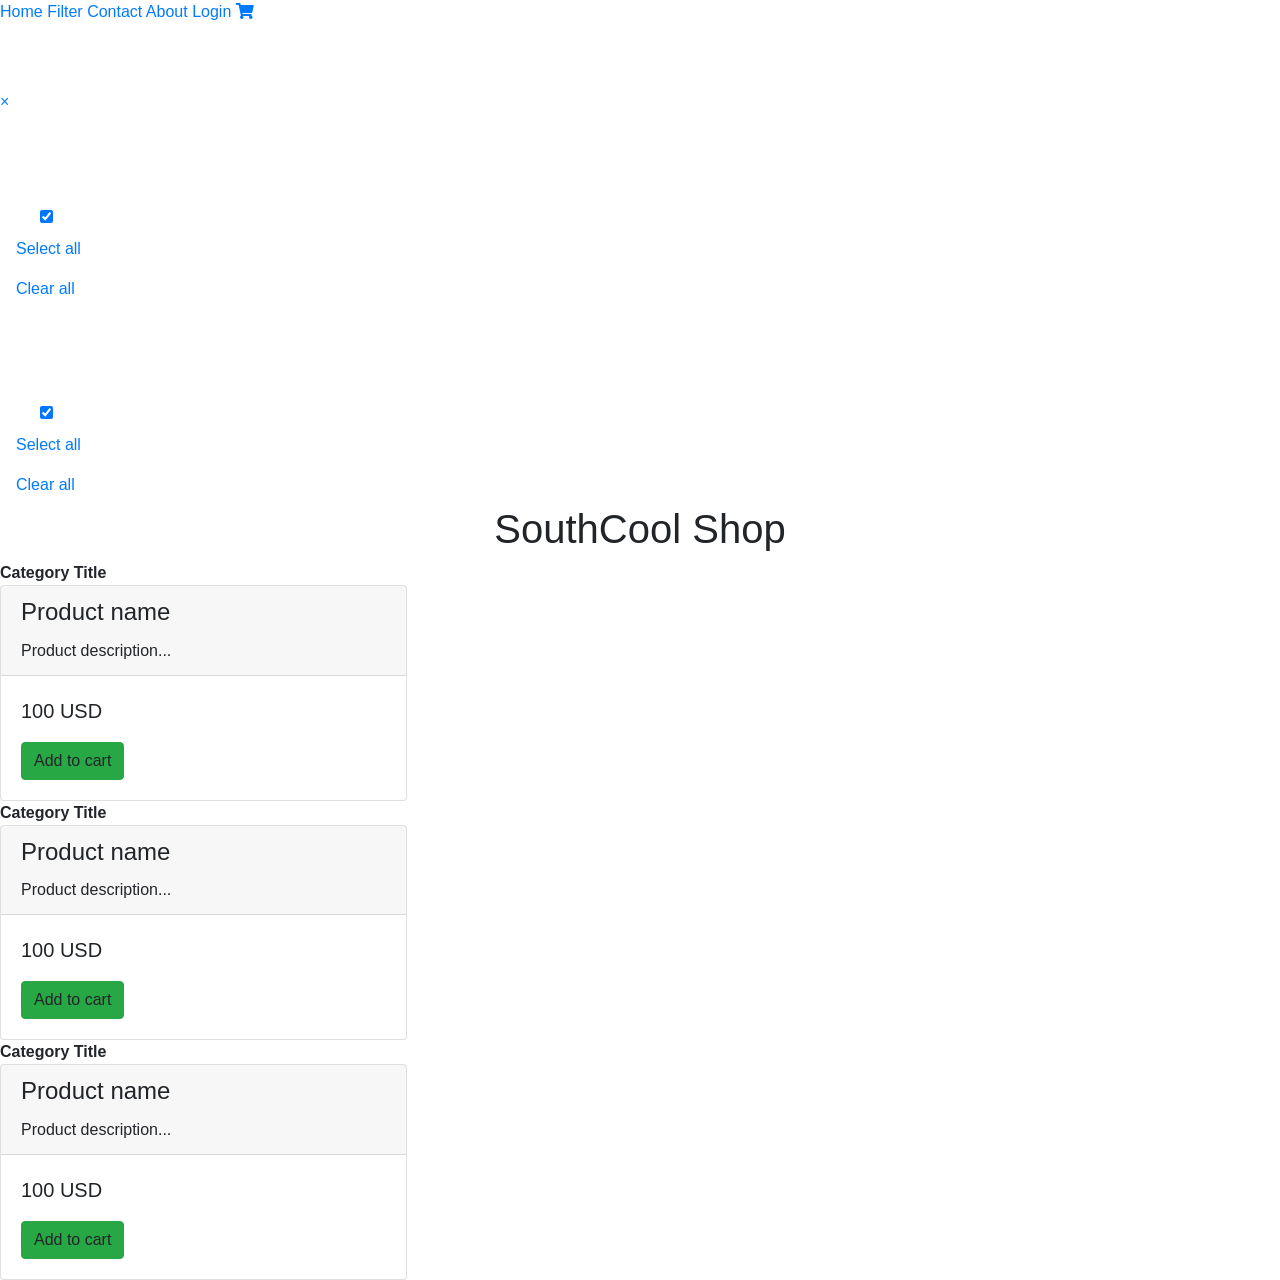
==== src/main/webapp/templates/product/index.html @ ce919041 "Add login modal window to html" ====
<!doctype html>
<html lang="en" xmlns="http://www.w3.org/1999/xhtml" xmlns:th="http://www.thymeleaf.org">
<head>
    <meta charset="utf-8"/>
    <meta name="author" content="Codecool"/>
    <meta name="viewport" content="width=device-width, initial-scale=1, shrink-to-fit=no"/>

    <title>Codecool Shop</title>

    <!-- Bootstrap components -->
    <!-- Latest compiled and minified Jquery -->
    <script src="https://code.jquery.com/jquery-3.3.1.min.js"
            integrity="sha256-FgpCb/KJQlLNfOu91ta32o/NMZxltwRo8QtmkMRdAu8=" crossorigin="anonymous"></script>

    <!--Latest compiled and minified Popper -->
    <script src="https://cdnjs.cloudflare.com/ajax/libs/popper.js/1.14.3/umd/popper.min.js"
            integrity="sha384-ZMP7rVo3mIykV+2+9J3UJ46jBk0WLaUAdn689aCwoqbBJiSnjAK/l8WvCWPIPm49"
            crossorigin="anonymous"></script>

    <!-- Latest compiled and minified JavaScript -->
    <script src="https://stackpath.bootstrapcdn.com/bootstrap/4.2.1/js/bootstrap.min.js"
            integrity="sha384-B0UglyR+jN6CkvvICOB2joaf5I4l3gm9GU6Hc1og6Ls7i6U/mkkaduKaBhlAXv9k"
            crossorigin="anonymous"></script>

    <!-- Latest compiled and minified CSS -->
    <link href="https://stackpath.bootstrapcdn.com/bootstrap/4.2.1/css/bootstrap.min.css" rel="stylesheet"
          integrity="sha384-GJzZqFGwb1QTTN6wy59ffF1BuGJpLSa9DkKMp0DgiMDm4iYMj70gZWKYbI706tWS" crossorigin="anonymous">
    <!-- End of Bootstrap components -->

    <link rel="stylesheet" type="text/css" href="/static/css/custom.css"/>

    <link rel="stylesheet" href="https://use.fontawesome.com/releases/v5.13.0/css/all.css">


    <script type='module' src='/static/js/main.js' defer></script>

    <link href="http://fonts.cdnfonts.com/css/south-park" rel="stylesheet">


</head>

<header>
    <div class="topnav">
        <a href="/">Home</a>
        <a class="filter" id="filter-btn" style="cursor: pointer;" href="#">Filter</a>
        <a href="#contact">Contact</a>
        <a href="#about">About</a>

        <a class="login" href="#">Login</a>
        <a class="shopcart" href="#">
            <i class="fas fa-shopping-cart cart-button"></i>
            <i class="cart-size" th:data-value="${cartSize}"></i>
        </a>

    </div>



</header>
<body>
    <div id="loginModal" class="modal fade bd-example-modal-lg residents" tabindex="-1" role="dialog" aria-hidden="true">
        <div class="modal-dialog modal-lg" role="document">
            <div class="modal-content">
                <a class="close">X</a>
                <form class="login" action="" method="post">
                    <div class="form-group">
                        <label for="username">Username</label>
                        <input type="text" class="form-control" name="username" id="username" placeholder="Username">
                    </div>
                    <div class="form-group">
                        <label for="password">Password</label>
                        <input type="password" class="form-control" name="password" id="password" placeholder="Password">
                    </div>
                    <button type="submit" class="btn btn-outline-primary">Login</button>
                    <button type="button" class="btn btn-secondary" data-dismiss="modal">Close</button>
                </form>

            </div>
        </div>
    </div>
<div id="mySidenav" class="sidenav">
    <h1 style="text-align: center; color: white; font-size: 48px;">Filter by</h1>
    <a href="javascript:void(0)" class="closebtn" id="close-btn">&times;</a>
    <h2 style="color: white; margin-left: 15px; margin-top: 50px; font-size: 28px">Category</h2>
    <div th:each="category: ${categories}">
        <div class="form-check" style="margin-left: 40px; color: white">
            <input class="form-check-input category-check" type="checkbox" value="" th:id="${category.name}+'-check'" checked>
            <label class="form-check-label category-check-label" th:for="${category.name}+'-check'"
                   th:text="${category.name} +' ('+${category.products.size()}+')'">
                Category name
            </label>
        </div>
    </div>
    <div>
        <a href='#' id="category-select" class="nav-link select">Select all</a>
        <a href='#' id="category-clear" class="nav-link clear">Clear all</a>
    </div>

    <h2 style="color: white; margin-left: 15px; margin-top: 50px; font-size: 28px;">Supplier</h2>
    <div th:each="supplier: ${suppliers}">
        <div class="form-check" style="margin-left: 40px; color: white">
            <input class="form-check-input supplier-check" type="checkbox" value="" th:id="${supplier.name}+'-check'" checked>
            <label class="form-check-label supplier-check-label" th:for="${supplier.name}+'-check'"
                   th:text="${supplier.name} +' ('+${supplier.products.size()}+')'">
                Category name
            </label>

        </div>
    </div>
    <div>
        <a href='#' id="supplier-select" class="nav-link select">Select all</a>
        <a href='#' id="supplier-clear" class="nav-link clear">Clear all</a>
    </div>

</div>

<div id="main">
<div>
    <h1 style="text-align: center;">SouthCool Shop</h1>
</div>

        <!-- Use any element to open the sidenav -->
        <div th:class="'container ' + ${toy.name}">
            <div>
                <strong th:text="${toy.name}">Category Title</strong>
            </div>

            <div id="toys" class="row">
                <div class="col col-sm-12 col-md-6 col-lg-4" th:each="prod,iterStat : ${toys}">
                    <div class="card">
                        <div class="supplier" style="display: none" th:text="${prod.supplier.name}">Supplier</div>
                        <img class="" src="http://placehold.it/400x250/000/fff" th:attr="src='/static/img/product_' + ${prod.id} + '.jpg'" alt="" />
                        <div class="card-header">
                            <h4 class="card-title" th:text="${prod.name}">Product name</h4>
                            <p class="card-text" th:text="${prod.description}">Product description... </p>
                        </div>
                        <div class="card-body">
                            <div class="card-text">
                                <p class="lead" th:text="${prod.getPrice()}">100 USD</p>
                            </div>
                            <div class="card-text">
                                <a class="btn btn-success" th:data-name="${prod.name}">Add to cart</a>
                            </div>
                        </div>
                    </div>
                </div>
            </div>

        </div>

    <div th:class="'container ' + ${vehicle.name}">
        <div>
            <strong th:text="${vehicle.name}">Category Title</strong>
        </div>

        <div id="vehicles" class="row">
            <div class="col col-sm-12 col-md-6 col-lg-4" th:each="prod,iterStat : ${vehicles}">
                <div class="card">
                    <div class="supplier" style="display: none" th:text="${prod.supplier.name}">Supplier</div>
                    <img class="" src="http://placehold.it/400x250/000/fff"
                         th:attr="src='/static/img/product_' + ${prod.id} + '.jpg'" alt=""/>
                    <div class="card-header">
                        <h4 class="card-title" th:text="${prod.name}">Product name</h4>
                        <p class="card-text" th:text="${prod.description}">Product description... </p>
                    </div>

                    <div class="card-body">
                        <div class="card-text">
                            <p class="lead" th:text="${prod.getPrice()}">100 USD</p>
                        </div>
                        <div class="card-text">
                            <a class="btn btn-success" th:data-name="${prod.name}">Add to cart</a>

                    </div>
                </div>
            </div>
        </div>
    </div>
</div>
    <div th:class="'container ' + ${music.name}">
        <div>
            <strong th:text="${music.name}">Category Title</strong>
        </div>

        <div id="musics" class="row">
            <div class="col col-sm-12 col-md-6 col-lg-4" th:each="prod,iterStat : ${musics}">
                <div class="card">
                    <div class="supplier" style="display: none" th:text="${prod.supplier.name}">Supplier</div>

                    <img class="" src="http://placehold.it/400x250/000/fff"
                         th:attr="src='/static/img/product_' + ${prod.id} + '.jpg'" alt=""/>
                    <div class="card-header">
                        <h4 class="card-title" th:text="${prod.name}">Product name</h4>
                        <p class="card-text" th:text="${prod.description}">Product description... </p>
                    </div>

                    <div class="card-body">
                        <div class="card-text">
                            <p class="lead" th:text="${prod.getPrice()}">100 USD</p>
                        </div>
                        <div class="card-text">
                            <a class="btn btn-success" th:data-name="${prod.name}">Add to cart</a>
                        </div>

                    </div>
                </div>
            </div>
        </div>

    </div>

    <div th:replace="footer.html :: copy"></div>
</div>
</div>

</body>
</html>
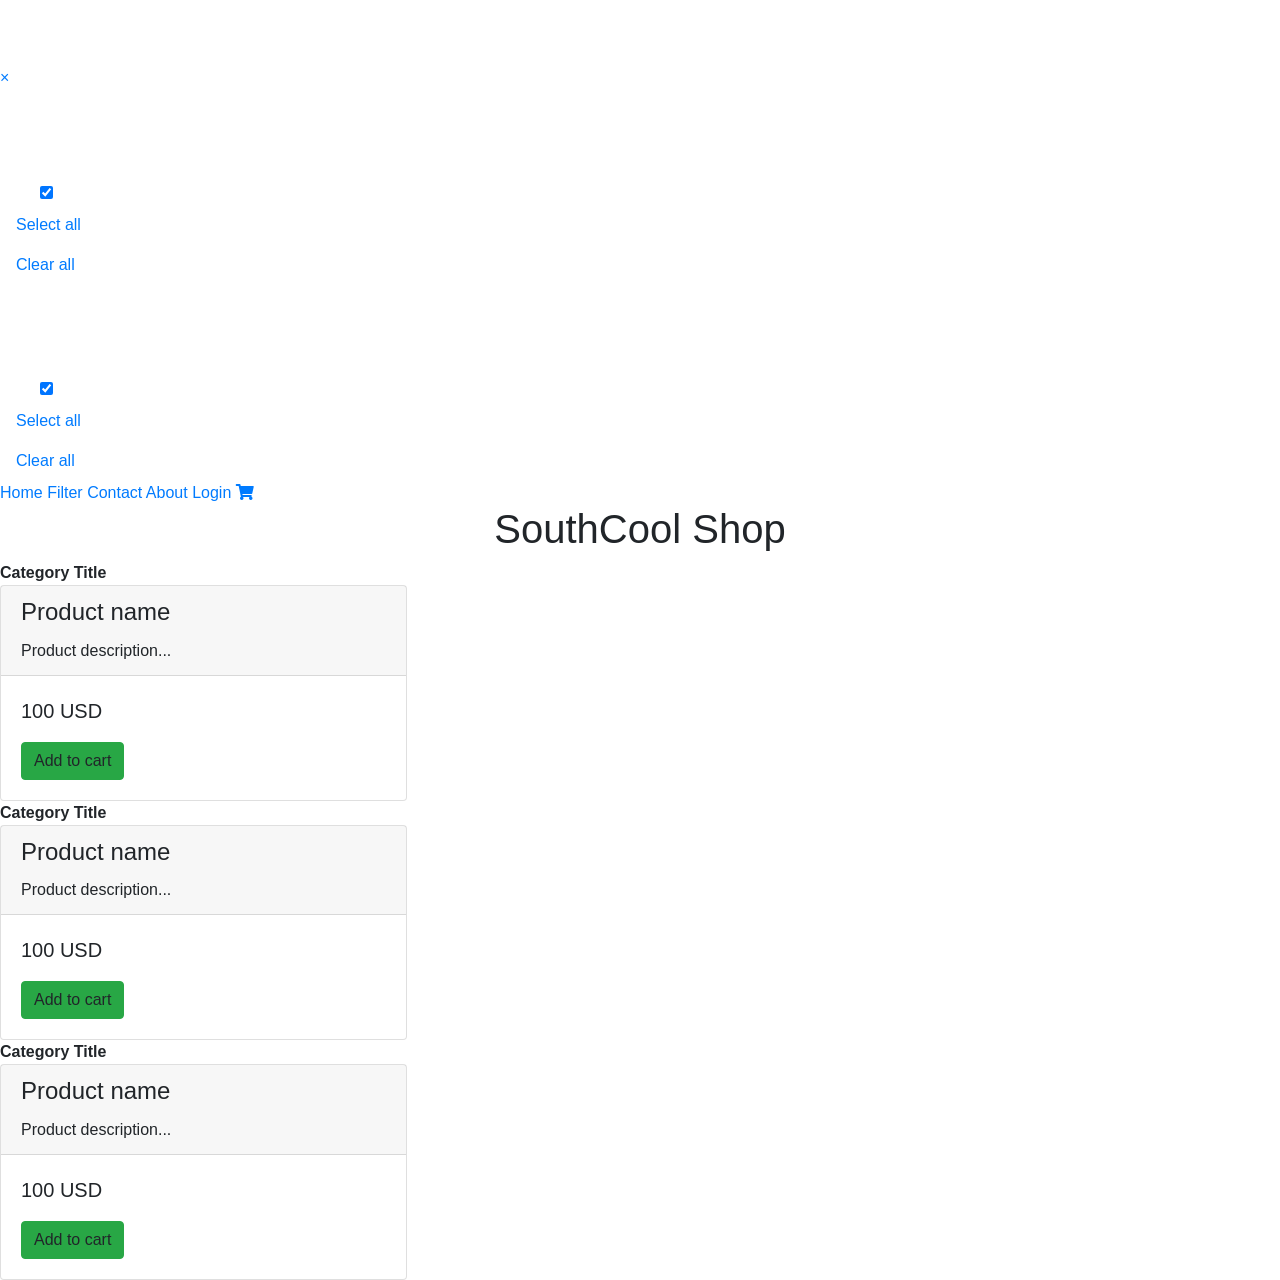
==== commit 58619002: "Merge branch 'development' into Feature/Login_modal" ====
--- a/src/main/webapp/templates/product/index.html
+++ b/src/main/webapp/templates/product/index.html
@@ -5,7 +5,7 @@
     <meta name="author" content="Codecool"/>
     <meta name="viewport" content="width=device-width, initial-scale=1, shrink-to-fit=no"/>
 
-    <title>Codecool Shop</title>
+    <title>SouthCool Shop</title>
 
     <!-- Bootstrap components -->
     <!-- Latest compiled and minified Jquery -->
@@ -40,19 +40,9 @@
 </head>
 
 <header>
-    <div class="topnav">
-        <a href="/">Home</a>
-        <a class="filter" id="filter-btn" style="cursor: pointer;" href="#">Filter</a>
-        <a href="#contact">Contact</a>
-        <a href="#about">About</a>
-
-        <a class="login" href="#">Login</a>
-        <a class="shopcart" href="#">
-            <i class="fas fa-shopping-cart cart-button"></i>
-            <i class="cart-size" th:data-value="${cartSize}"></i>
-        </a>
-
-    </div>
+
+
+
 
 
 
@@ -71,13 +61,12 @@
                         <label for="password">Password</label>
                         <input type="password" class="form-control" name="password" id="password" placeholder="Password">
                     </div>
-                    <button type="submit" class="btn btn-outline-primary">Login</button>
-                    <button type="button" class="btn btn-secondary" data-dismiss="modal">Close</button>
+                        <button type="submit" class="btn btn-outline-primary">Login</button>
                 </form>
-
-            </div>
-        </div>
-    </div>
+            </div>
+        </div>
+    </div>
+
 <div id="mySidenav" class="sidenav">
     <h1 style="text-align: center; color: white; font-size: 48px;">Filter by</h1>
     <a href="javascript:void(0)" class="closebtn" id="close-btn">&times;</a>
@@ -114,6 +103,34 @@
 
 </div>
 
+<div class="topnav">
+    <a href="/">Home</a>
+    <a class="filter" id="filter-btn" style="cursor: pointer;" href="#">Filter</a>
+    <a href="#contact">Contact</a>
+    <a href="#about">About</a>
+
+    <a class="login" href="#">Login</a>
+
+        <a class="shopcart" href="#">
+            <i class="fas fa-shopping-cart cart-button"></i>
+            <i class="cart-size" th:data-value="${cartSize}"></i>
+        </a>
+
+
+</div>
+
+<div id="myModal" class="modal">
+
+    <!-- Modal content -->
+    <div class="modal-content">
+
+        <p id="emptyCart">Your cart is empty!</p>
+        <span class="close">Close</span>
+    </div>
+
+
+</div>
+
 <div id="main">
 <div>
     <h1 style="text-align: center;">SouthCool Shop</h1>
